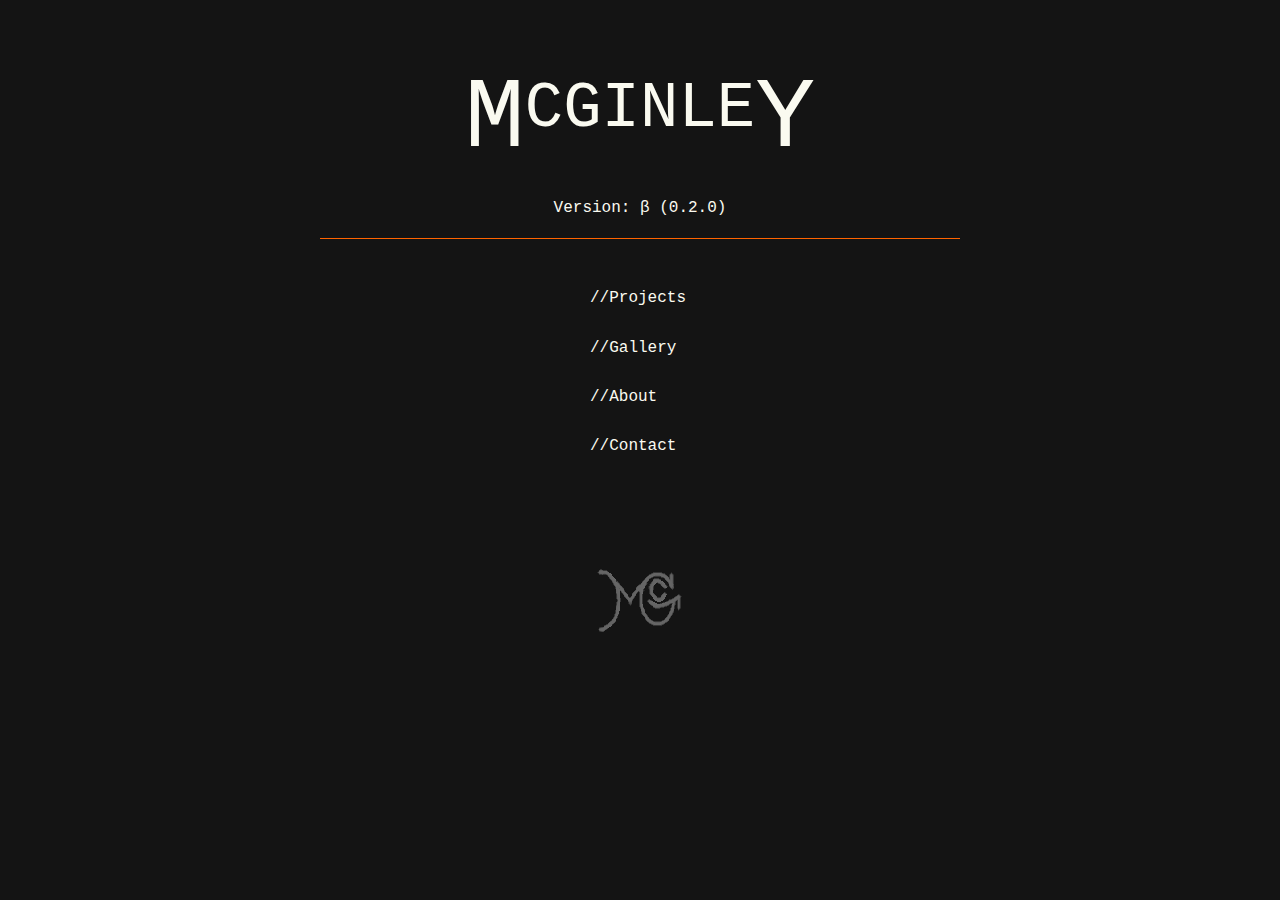
==== index.html @ 381a408e "Beta Release 0.2.0" ====
<!DOCTYPE html>
<html lang="en">

<head>
    <title>McGinley - Home</title>

    <meta charset="UTF-8">
    <meta name="description"
        content="A personal website for Thomas McGinley, showing some projects and contact options">
    <meta name="keywords" content="McGinley, computer science, HTML">
    <meta name="author" content="Thomas McGinley">
    <meta name="viewport" content="width=device-width, initial-scale=1.0">

    <link href="./css/reset.css" rel="stylesheet" />
    <link href="./css/shared.css" rel="stylesheet" />
    <link href="./css/index.css" rel="stylesheet" />
    <link rel="icon" href="./images/logo.png" />
</head>



<body>
    <div id="homeTitle">
        <h1>M</h1>
        <h2>CGINLE</h2>
        <h1>Y</h1>
    </div>
    <h3>Version: &beta; (0.2.0)</h3>
    <hr>
    <nav>
        <ol class="pagelinks">
            <li class="proj"><a link href="./projects.html">//Projects</a></li>
            <li class="gal"><a link href="./gallery.html">//Gallery</a></li>
            <li class="abt"><a link href="./about.html">//About</a></li>
            <li class="con"><a link href="./contact.html">//Contact</a></li>
        </ol>
    </nav>
    <img src="./images/logo.png" alt="logo" />
</body>
<!--Yes, it's little barebones. I think it looks really nice though. Keep it simple stupid! :) -->
---- css/shared.css ----
@charset "utf-8";

/*Footer font*/
@import url('https://fonts.googleapis.com/css2?family=Ubuntu:wght@300;700&display=swap');

/*
COLOR PALETTE:
Dark gray: rgb(20,20,20)
header gray: rgb(30,30,30)
footer gray: rgb(50,50,50)
text white: rgb(250,250,240)

orange: rgb(255,100,0)
green: rgb(0,255,95)
blue: rgb(0,161,255)
purple: rgb(95,0,255)
red: rgb(255,0,33)
*/

* {
    margin: 0;
    padding: 0;
    border: 0;
    font-size: 100%;
    vertical-align: baseline;
    background: transparent;
    -webkit-box-sizing: border-box;
    -moz-box-sizing: border-box;
    box-sizing: border-box;
}

html {
    background-color: rgb(20, 20, 20);
}

body {
    font-size: 100%;
    font-weight: inherit;
    margin: 0px;
    padding: 0px;
    line-height: 1.2em;
    vertical-align: baseline;
}



/*HEADER (VERSION 2)--------------------------------*/
header {
    background-color: rgb(30, 30, 30);
    border-bottom: 2px solid var(--theme);
    line-height: 0%;
}



.headCol {
    display: flex;
    align-items: center;
}

.headRight {
    display: flex;
    flex-direction: row;
    justify-content: space-between;
    width: 100%;
}



.logo {
    cursor: pointer;
    height:64px;
    width:64px;
    margin-left:10px;
}



#pageTitle {
    display: flex;
    align-items: center;
    padding-left: 10px;

    font-family: 'courier new', serif;
    font-weight: normal;
    font-size: 65px;
    color: rgb(250, 250, 240);
    text-decoration: none;
}



nav {
    display: flex;
    align-items: center;
}

nav>ul {
    /*padding: 10px 0%;*/
    list-style: none;
}

nav>ul>li>a,
ol>li>a {
    font-family: 'courier new', serif;
    font-weight: normal;
    font-size: 16px;
    color: rgb(250, 250, 240);
    text-decoration: none;
}

nav>ul>li {
    display: inline-block;
    padding: 4px;
    text-transform: uppercase;
    list-style: none;
}

nav>ul>li a,
ol a {
    transition: all 0.25s ease 0s;
    /* Fade in color changes when hovering over links TM 4/18*/
}

nav>ul>li.home a:hover,
ol>li.home a:hover {
    color: rgb(255, 100, 0);
}

nav>ul>li.proj a:hover,
ol>li.proj a:hover {
    color: rgb(0, 255, 95);
}

nav>ul>li.gal a:hover,
ol>li.gal a:hover {
    color: rgb(0, 161, 255);
}

nav>ul>li.abt a:hover,
ol>li.abt a:hover {
    color: rgb(95, 0, 255);
}

nav>ul>li.con a:hover,
ol>li.con a:hover {
    color: rgb(255, 0, 33);
}

ul>li a:hover,
ol>li a:hover {
    font-size: 18px;
}



/*MAIN BODY BOX--------------------------------------*/
.main {
    margin: 10px 10%;
    background-color: transparent;

    /*TWO OPTIONS FOR MAIN DISPLAY:*/
    /*I ended up not using either, but they're here just in case*/
    /*box-shadow: inset 0px 0px 250px var(--theme);*/
    /*border: 5px solid var(--theme);*/
}



/*SOCIALS ICONS------------------*/
.socials {
    display: table;
    margin: 0 auto;
}

.socials>ul {
    list-style: none;
    padding: 10px 0;
}

.socials>ul>li {

    display: inline;
}



/*FOOTER--------------------------------------------*/
footer {
    position: relative;
    left: 0;
    bottom: 0;
    width: 100%;
    margin-top: 0px;

    background-color: rgb(50, 50, 50);
    border-top: 2px solid var(--theme);

    text-align: center;
    font-family: "Ubuntu", serif;
    font-weight: 500;
    font-size: 16px;
    color: rgb(150, 150, 150);
    text-decoration: none;
}



/*CONTACT LINKS-------------------------------------------*/
.contactlink {
    color: rgb(150, 150, 150);
    text-decoration: none;
    font-size: inherit;
    transition: all 0.25s ease 0s;

    overflow-wrap: anywhere;
}

.contactlink:hover {
    color: var(--theme);
}



/*MEDIA AND PRINT-------------------------------------------*/
@media screen and (max-width: 900px) {
    nav>ul>li {
        margin-top: 10px;
        margin-bottom: 10px;
    }

    header {
        width: 100%
    }

    .logo {
        width: 100%;
    }

    h1#pageTitle {
        font-size: 35px;
    }

    .main {
        margin: 10px 1%;
    }
}



@media print {
    *,
    #pageTitle,
    nav>ul>li>a,
    ol>li>a {
        color: black;
    }

    @page {
        size: landscape;
    }
}
---- css/index.css ----
@charset "utf-8";
/*
COLOR PALETTE:
Dark gray: rgb(20,20,20)
header gray: rgb(30,30,30)
footer gray: rgb(50,50,50)
orange: rgb(255,100,0)
*/

:root {
    --theme: rgb(255, 100, 0);
    --an_time: 7s
}



/*TITLE--------------------------------------*/
#homeTitle {
    display: flex;
    flex: 100%;
    margin: 100px auto 70px;
    justify-content: center;
    text-align: center;
    font-family: 'courier new', serif;
    font-weight: normal;
    font-size: 64px;
    color: rgb(250, 250, 240);
    text-decoration: none;
    animation-name:title;
    animation-duration: var(--an_time);
    animation-direction:normal;
    animation-timing-function: ease-in;
}

@keyframes title {
    20% {color:rgb(250, 250, 240);}
    30% {color:rgb(255, 100, 0);}
    40% {color:rgb(250, 250, 240);}
}



h1 {
    font-size: 100px;
    margin-top: 10px;
    font-weight: normal;
}

h2 {
    font-weight: normal;
}

h3 {
    text-align: center;
    font-family: 'courier new', serif;
    font-weight: normal;
    font-size: 16px;
    color: rgb(250, 250, 240);
    text-decoration: none;
}



hr {
    display: block;
    margin: 20px auto;
    width: 50%;
    height: 1px;
    background-color: var(--theme);
}



/*NAVIGATION--------------------------------------*/
ol {
    display: inline-block;
    margin-left: auto;
    margin-right: auto;
    font-family: 'courier new';
    width: 100px;
}

ol>li {
    padding-top: 30px;
}

ol>li.proj a{
    animation-name:proj;
    animation-duration: var(--an_time);
    animation-direction:normal;
    animation-timing-function: ease-in;
}

@keyframes proj {
    0% {color:transparent;}
    30% {color:rgb(250, 250, 240);}
    40% {color:rgb(0, 255, 95);}
    50% {color:rgb(250, 250, 240);}
}

ol>li.gal a{
    animation-name:gal;
    animation-duration: var(--an_time);
    animation-direction:normal;
    animation-timing-function: ease-in;
}

@keyframes gal {
    0% {color:transparent;}
    40% {color:rgb(250, 250, 240);}
    50% {color:rgb(0, 161, 255);}
    60% {color:rgb(250, 250, 240);}
}

ol>li.abt a{
    animation-name:abt;
    animation-duration: var(--an_time);
    animation-direction:normal;
    animation-timing-function: ease-in;
}

@keyframes abt {
    0% {color:transparent;}
    50% {color:rgb(250, 250, 240);}
    60% {color:rgb(95, 0, 255);}
    70% {color:rgb(250, 250, 240);}
}

ol>li.con a{
    animation-name:con;
    animation-duration: var(--an_time);
    animation-direction:normal;
    animation-timing-function: ease-in;
}

@keyframes con {
    0% {color:transparent;}
    60% {color:rgb(250, 250, 240);}
    70% {color:rgb(255, 0, 33);}
    80% {color:rgb(250, 250, 240);}
}



img {
    display:block;
    margin: 100px auto 0;
}



/*MEDIA--------------------------------------*/
@media screen and (max-width: 400px) {
    
    #homeTitle {
        margin-bottom: 30px;
    }
    
    h1 {
        font-size: 50px;
        margin-top: 5px;
    }

    h2 {
        font-size: 32px;
    }

    h3 {
        font-size: 12px;
    }
}
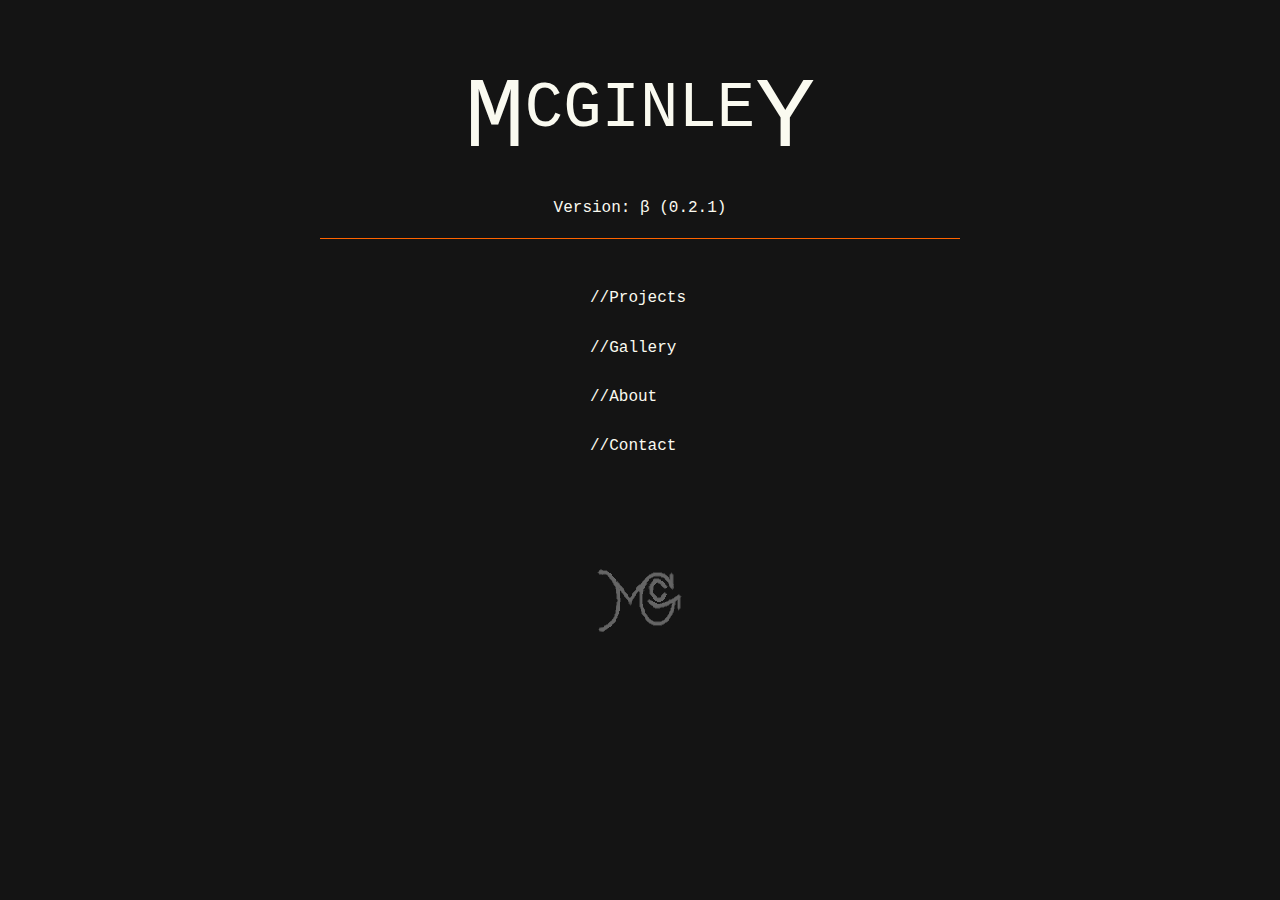
==== commit fa94c1a3: "Update 0.2.1 - Minor adjustments and/or additions" ====
--- a/index.html
+++ b/index.html
@@ -25,7 +25,7 @@
         <h2>CGINLE</h2>
         <h1>Y</h1>
     </div>
-    <h3>Version: &beta; (0.2.0)</h3>
+    <h3>Version: &beta; (0.2.1)</h3>
     <hr>
     <nav>
         <ol class="pagelinks">
--- a/css/index.css
+++ b/css/index.css
@@ -157,15 +157,23 @@
     }
     
     h1 {
-        font-size: 50px;
-        margin-top: 5px;
+        font-size: 75px;
+        margin-top: 6px;
     }
 
     h2 {
-        font-size: 32px;
+        font-size: 48px;
     }
 
     h3 {
         font-size: 12px;
     }
+
+}
+
+@media screen and (max-width: 900px) {
+
+    hr {
+        width:75%;
+    }
 }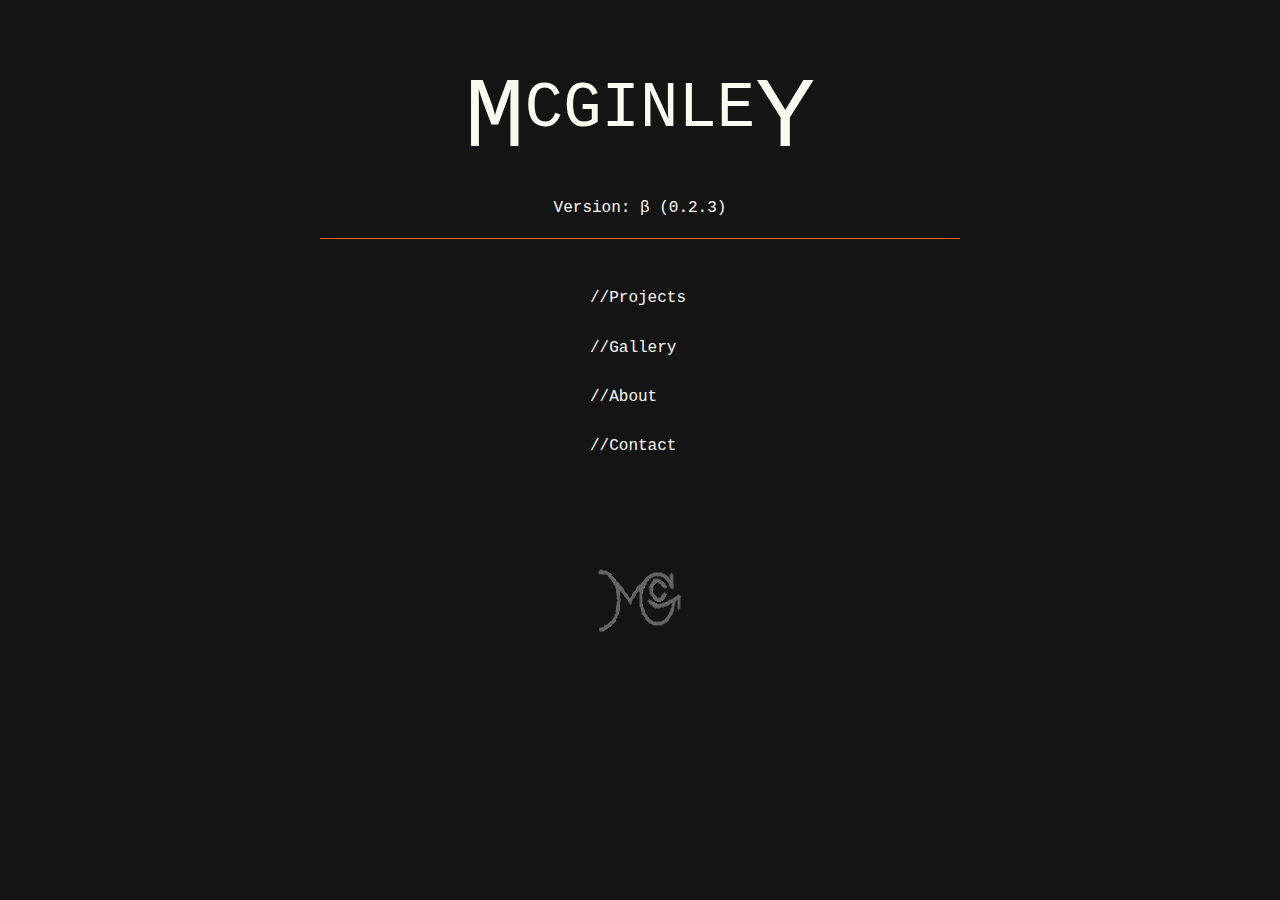
==== commit 4f36a421: "Update 0.2.2 - Minor adjustments and/or additions" ====
--- a/index.html
+++ b/index.html
@@ -25,7 +25,7 @@
         <h2>CGINLE</h2>
         <h1>Y</h1>
     </div>
-    <h3>Version: &beta; (0.2.1)</h3>
+    <h3>Version: &beta; (0.2.3)</h3>
     <hr>
     <nav>
         <ol class="pagelinks">
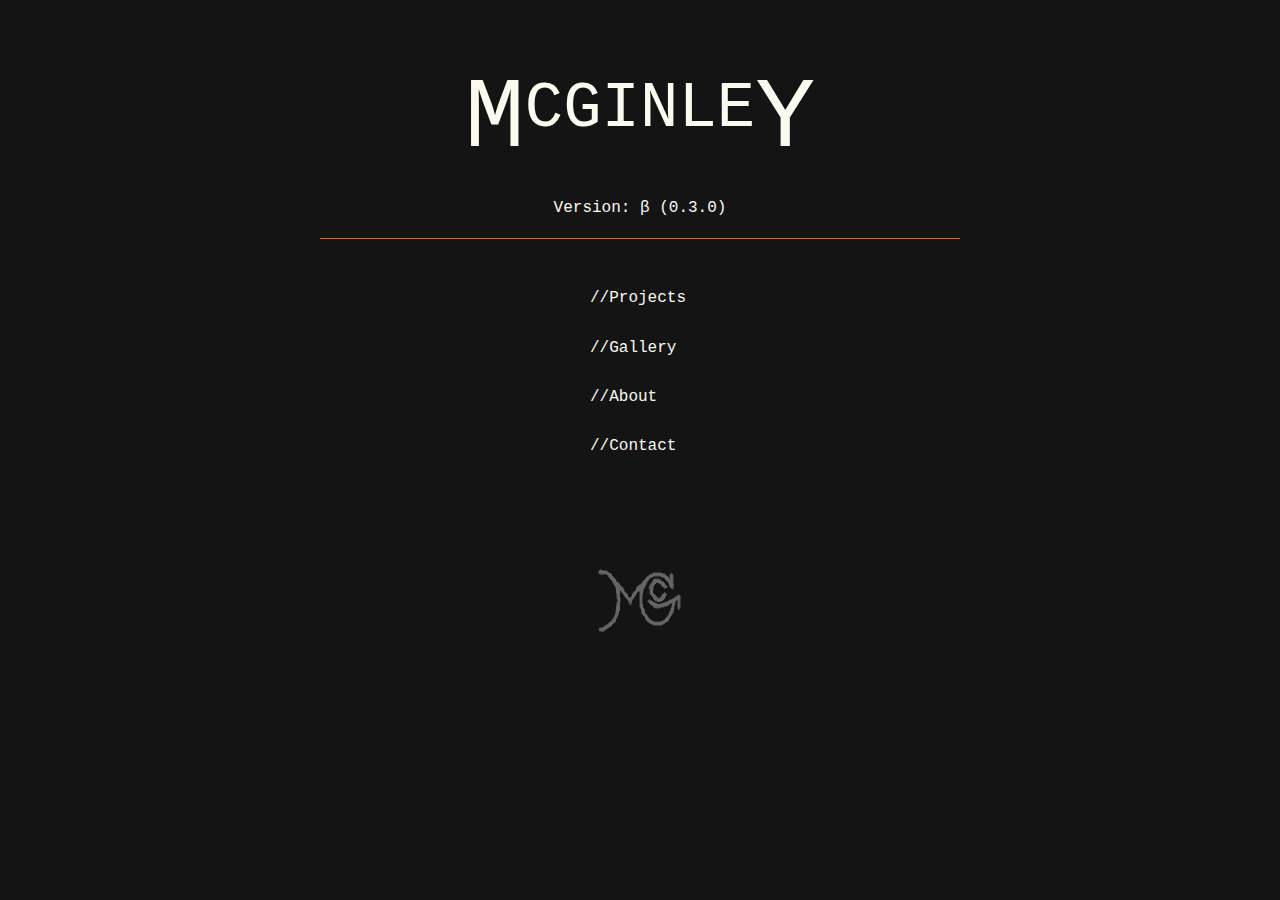
==== commit 90b770a6: "Update 0.3.0 - Added backend features to contact." ====
--- a/index.html
+++ b/index.html
@@ -25,7 +25,7 @@
         <h2>CGINLE</h2>
         <h1>Y</h1>
     </div>
-    <h3>Version: &beta; (0.2.3)</h3>
+    <h3>Version: &beta; (0.3.0)</h3>
     <hr>
     <nav>
         <ol class="pagelinks">
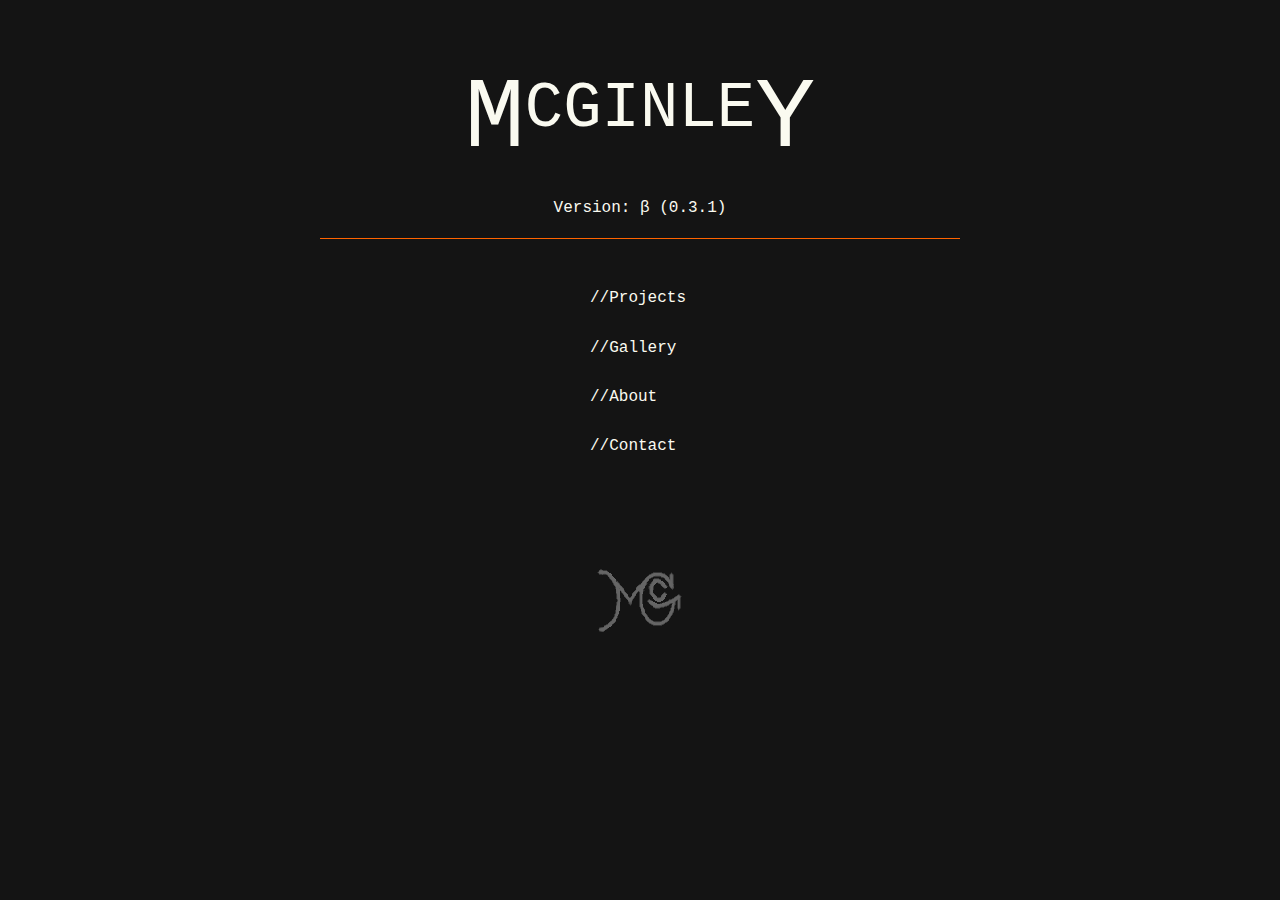
==== commit dd6b65e1: "Made changes to Projects and Gallery pages" ====
--- a/index.html
+++ b/index.html
@@ -25,7 +25,7 @@
         <h2>CGINLE</h2>
         <h1>Y</h1>
     </div>
-    <h3>Version: &beta; (0.3.0)</h3>
+    <h3>Version: &beta; (0.3.1)</h3>
     <hr>
     <nav>
         <ol class="pagelinks">
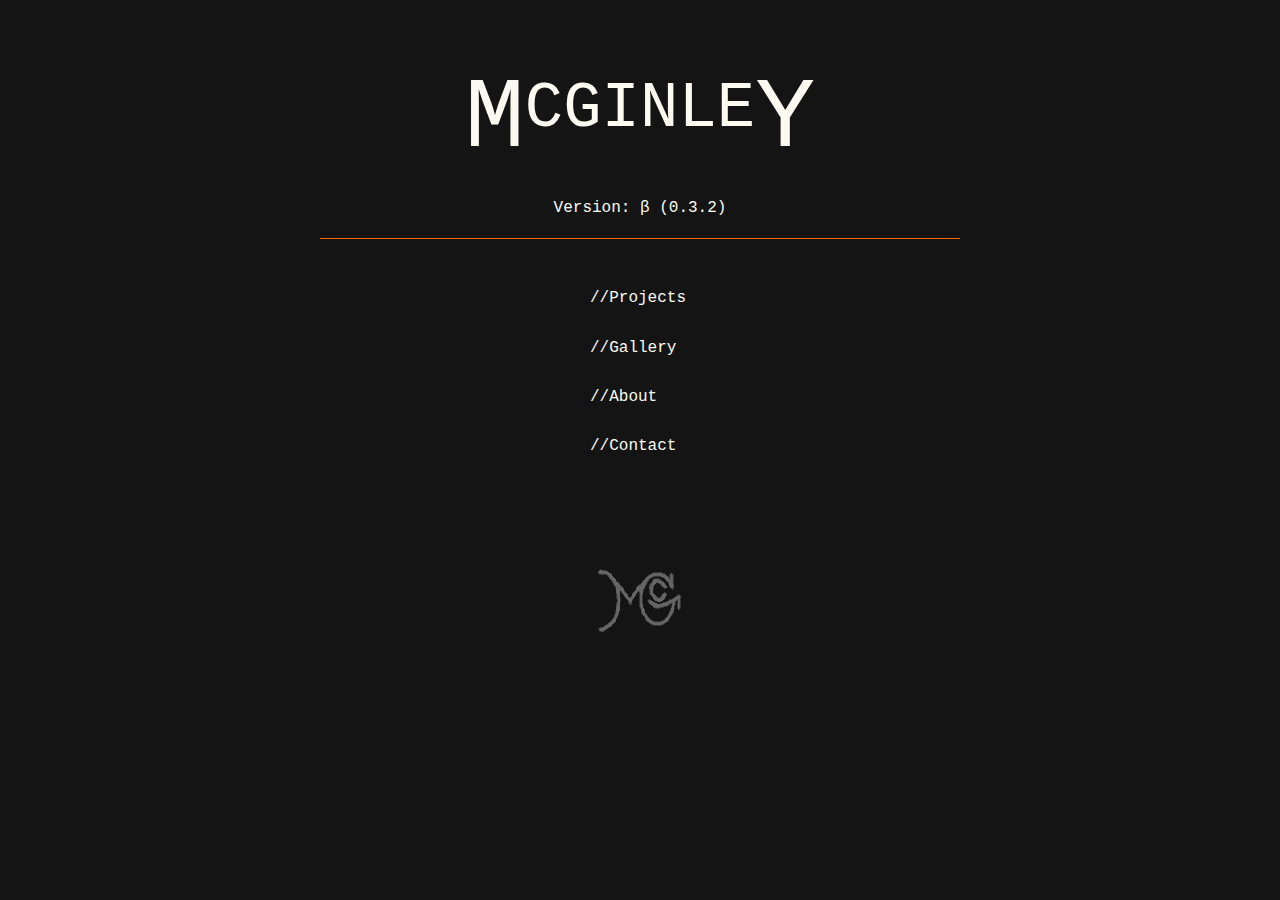
==== commit 0f852a0c: "fixed link in projects page" ====
--- a/index.html
+++ b/index.html
@@ -25,7 +25,7 @@
         <h2>CGINLE</h2>
         <h1>Y</h1>
     </div>
-    <h3>Version: &beta; (0.3.1)</h3>
+    <h3>Version: &beta; (0.3.2)</h3>
     <hr>
     <nav>
         <ol class="pagelinks">
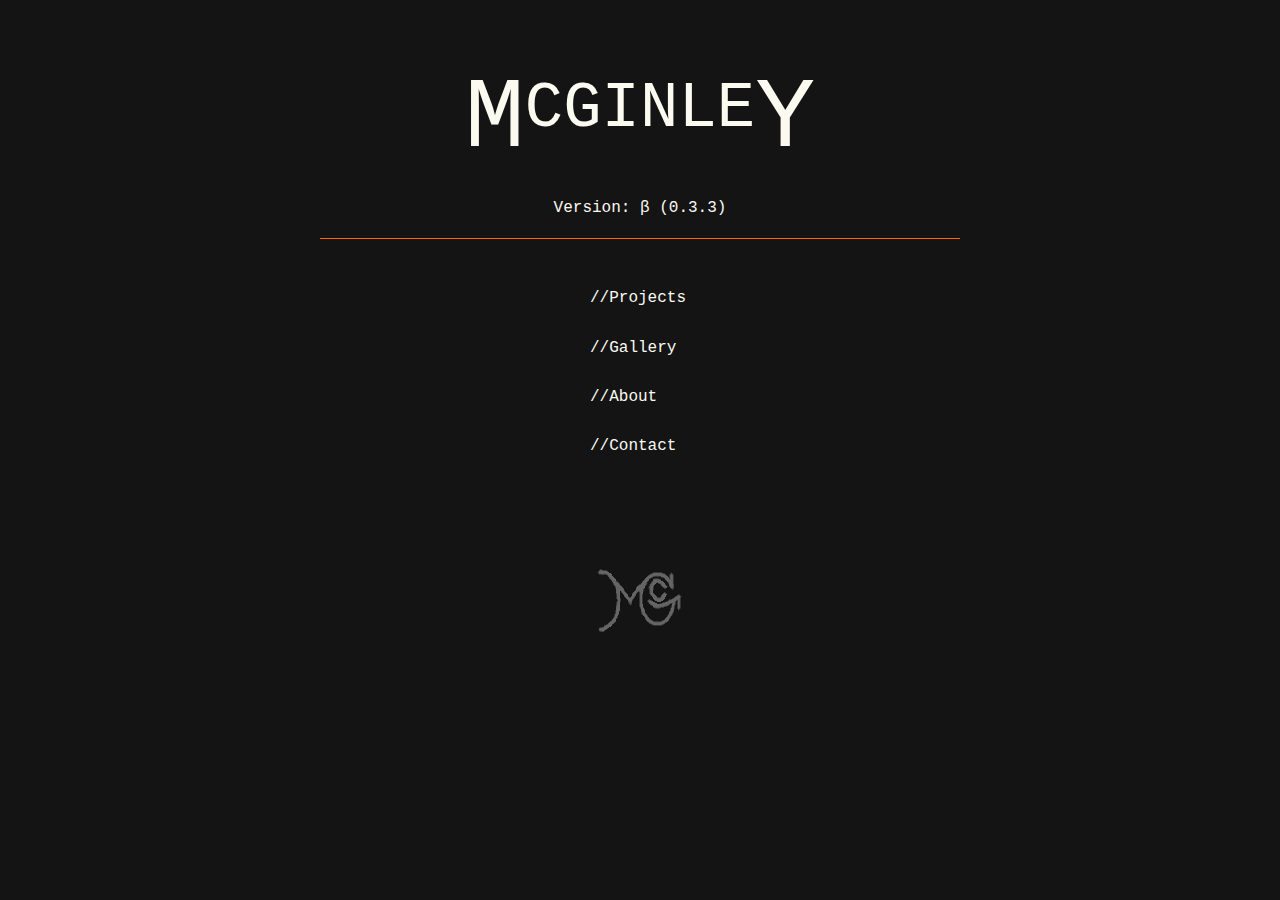
==== commit 34cd3240: "Updated about page to be current" ====
--- a/index.html
+++ b/index.html
@@ -25,7 +25,7 @@
         <h2>CGINLE</h2>
         <h1>Y</h1>
     </div>
-    <h3>Version: &beta; (0.3.2)</h3>
+    <h3>Version: &beta; (0.3.3)</h3>
     <hr>
     <nav>
         <ol class="pagelinks">
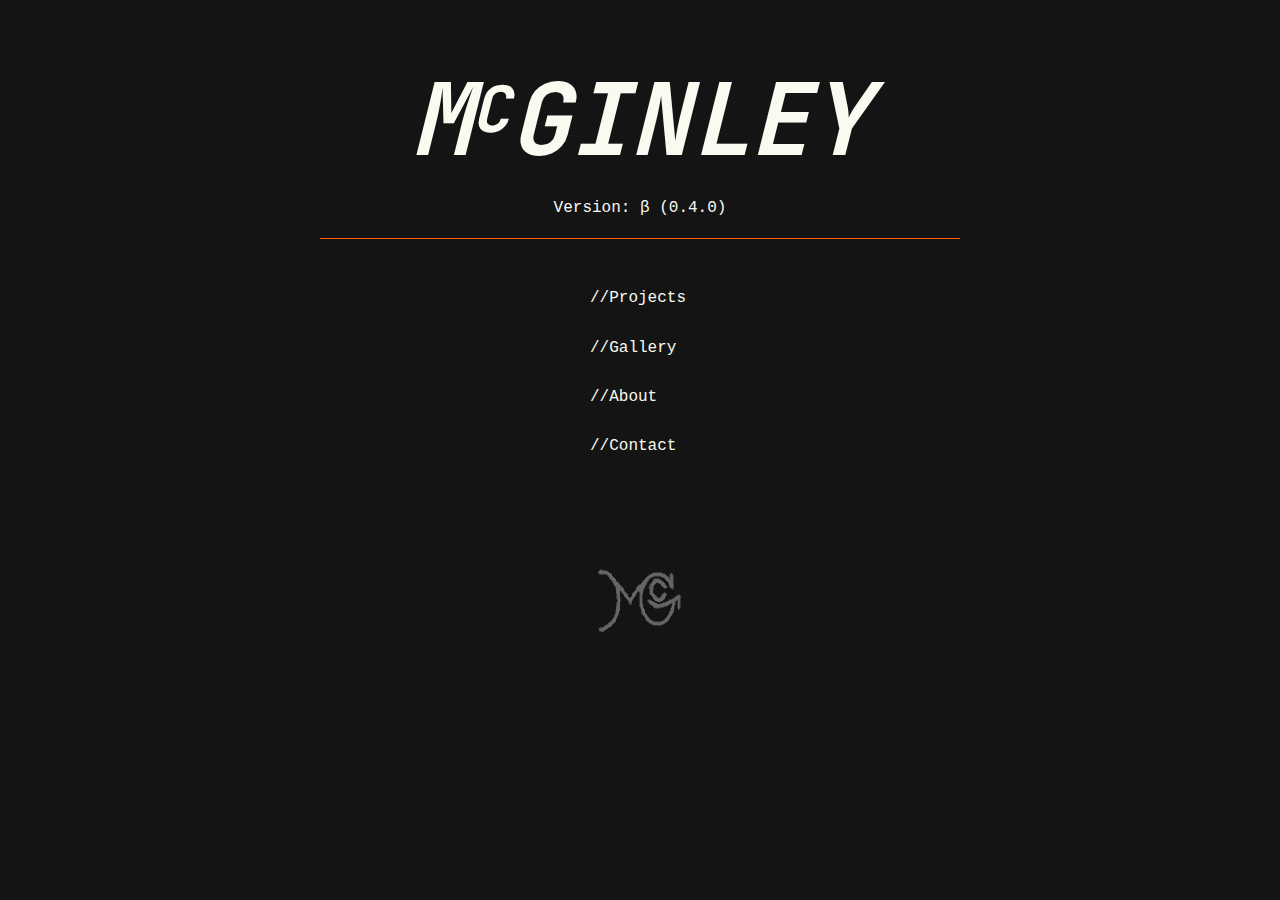
==== commit dd838f91: "Update 0.4.0" ====
--- a/index.html
+++ b/index.html
@@ -21,11 +21,17 @@
 
 <body>
     <div id="homeTitle">
+        <!-- <h1>M</h1>
+        <h2>CGINLEY</h2>
+        <h1></h1> -->
         <h1>M</h1>
-        <h2>CGINLE</h2>
-        <h1>Y</h1>
+        <h2>C</h2>
+        <h1>GINLEY</h1>
+        
+        
+
     </div>
-    <h3>Version: &beta; (0.3.3)</h3>
+    <h3>Version: &beta; (0.4.0)</h3>
     <hr>
     <nav>
         <ol class="pagelinks">
--- a/css/shared.css
+++ b/css/shared.css
@@ -2,7 +2,19 @@
 
 /*Footer font*/
 @import url('https://fonts.googleapis.com/css2?family=Ubuntu:wght@300;700&display=swap');
-
+@font-face {
+    font-family: BoucherieBlock;
+    src: url("../fonts/Boucherie Block.ttf");
+}
+@font-face {
+    font-family: Herculanum;
+    src: url("../fonts/Herculanum.ttf");
+}
+
+@font-face {
+    font-family: JetbrainsMono;
+    src: url("../fonts/JetBrainsMono[wght].ttf")
+}
 /*
 COLOR PALETTE:
 Dark gray: rgb(20,20,20)
@@ -81,8 +93,9 @@
     align-items: center;
     padding-left: 10px;
 
-    font-family: 'courier new', serif;
-    font-weight: normal;
+    font-family: "JetbrainsMono", 'courier new', serif;
+    font-weight: bolder;
+    font-style: italic;
     font-size: 65px;
     color: rgb(250, 250, 240);
     text-decoration: none;
--- a/css/index.css
+++ b/css/index.css
@@ -21,7 +21,7 @@
     margin: 100px auto 70px;
     justify-content: center;
     text-align: center;
-    font-family: 'courier new', serif;
+    font-family: "JetbrainsMono",serif;
     font-weight: normal;
     font-size: 64px;
     color: rgb(250, 250, 240);
@@ -43,11 +43,13 @@
 h1 {
     font-size: 100px;
     margin-top: 10px;
-    font-weight: normal;
+    font-weight:bolder;
+    font-style:italic;
 }
 
 h2 {
-    font-weight: normal;
+    font-weight: bolder;
+    font-style: italic;
 }
 
 h3 {
